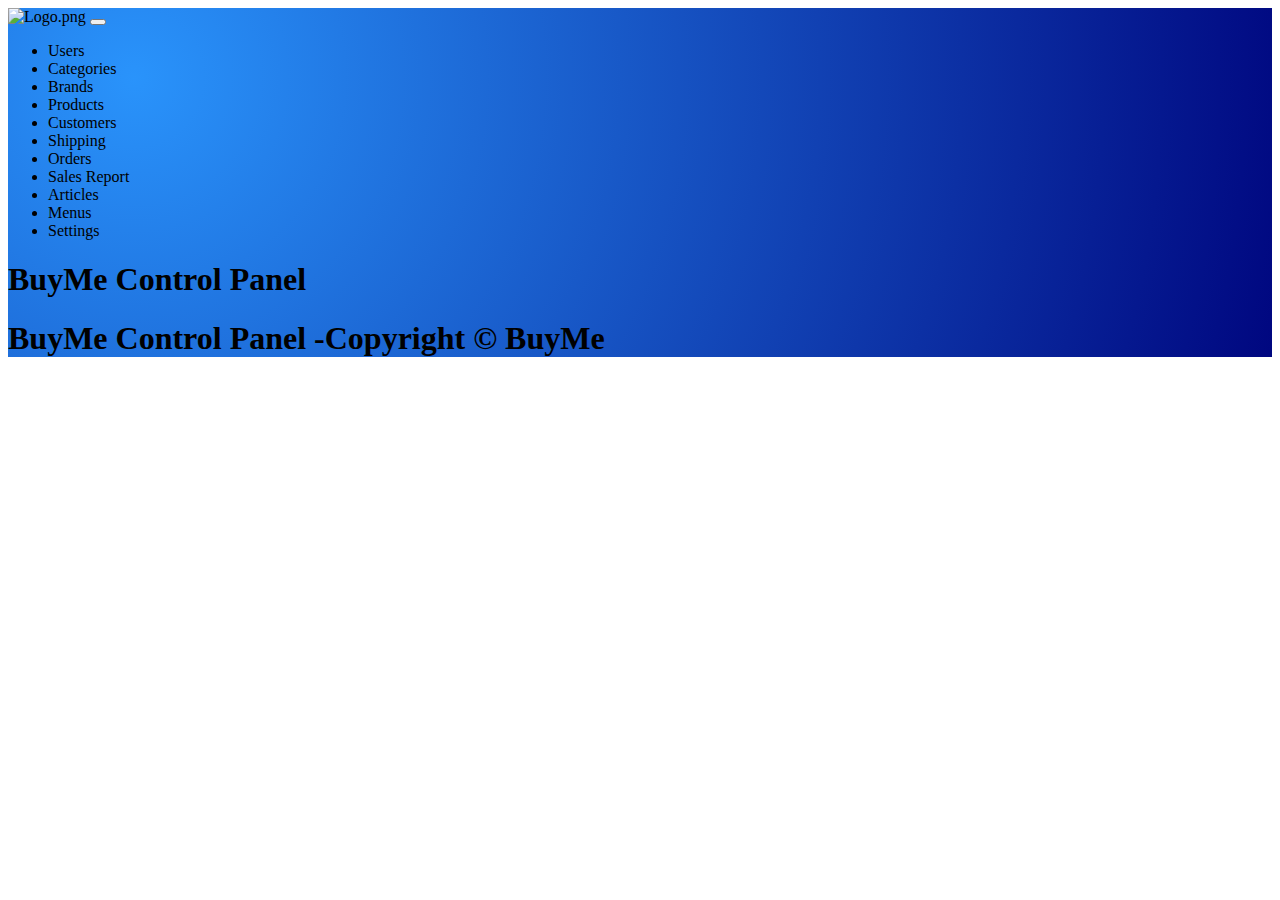
==== index.html @ 55e3f684 "index file" ====
<!DOCTYPE html>
<html xmlns:th="http://www.thymeleaf.org">
<head>
<meta http-equiv="Content-Type" content="text/html; charset=UTF-8">
<meta name="viewport"
	content="width=device-width, initial-scale=1.0, minimum-scale=1.0">

<title>Home-BuyMe Admin</title>

<link rel="stylesheet" type="text/css"
	th:href="@{/webjars/bootstrap/css/bootstrap.min.css}" />
<script type="text/javascript" th:src="@{/webjars/jquery/jquery.min.js}"></script>
<script type="text/javascript"
	th:src="@{/webjars/bootstrap/js/bootstrap.min.js}"></script>
</head>
<body>
	<div class="container-fluid" style="background-image: radial-gradient( circle farthest-corner at 10% 20%,  rgba(37,145,251,0.98) 0.1%, rgba(0,7,128,1) 99.8% );">
		<div>
			<nav class="navbar navbar-expand-lg bg-dark navbar-dark">
				<a class="navbar-brand" th:href="@{/}"> <img alt="Logo.png"
					th:src="@{/images/BuyMeAdminSmall.png}">
				</a>
				<button class="navbar-toggler" type="button" data-toggle="collapse" data-target="#topNavbar">
				<span class="navbar-toggler-icon"></span>
				</button>
				<div class="collapse navbar-collapse" id="topNavbar">
					<ul class="navbar-nav">
						<li class="nav-item"><a class="nav-link" th:href="@{/users}">Users</a>
							</li>
						<li class="nav-item"><a class="nav-link"
							th:href="@{/categories}">Categories</a></li>
						<li class="nav-item"><a class="nav-link" th:href="@{/brands}">Brands</a>
							</li>
						<li class="nav-item"><a class="nav-link"
							th:href="@{/products}">Products</a>
							</li>
						<li class="nav-item"><a class="nav-link"
							th:href="@{/customers}">Customers</a>
							</li>
						<li class="nav-item"><a class="nav-link"
							th:href="@{/shipping}">Shipping</a>
							</li>
						<li class="nav-item"><a class="nav-link" th:href="@{/orders}">Orders</a>
							</li>
						<li class="nav-item"><a class="nav-link" th:href="@{/report}">Sales Report</a>
							</li>
						<li class="nav-item"><a class="nav-link" th:href="@{/articles}">Articles</a>
							</li>
						<li class="nav-item"><a class="nav-link" th:href="@{/menus}">Menus</a>
							</li>
						<li class="nav-item"><a class="nav-link" th:href="@{/settings}">Settings</a>
							</li>
					</ul>
				</div>

			</nav>
		</div>
		<div>
			<h1>BuyMe Control Panel</h1>
		</div>

		<div>
			<h1>BuyMe Control Panel -Copyright &copy; BuyMe</h1>
		</div>
	</div>
</body>
</html>
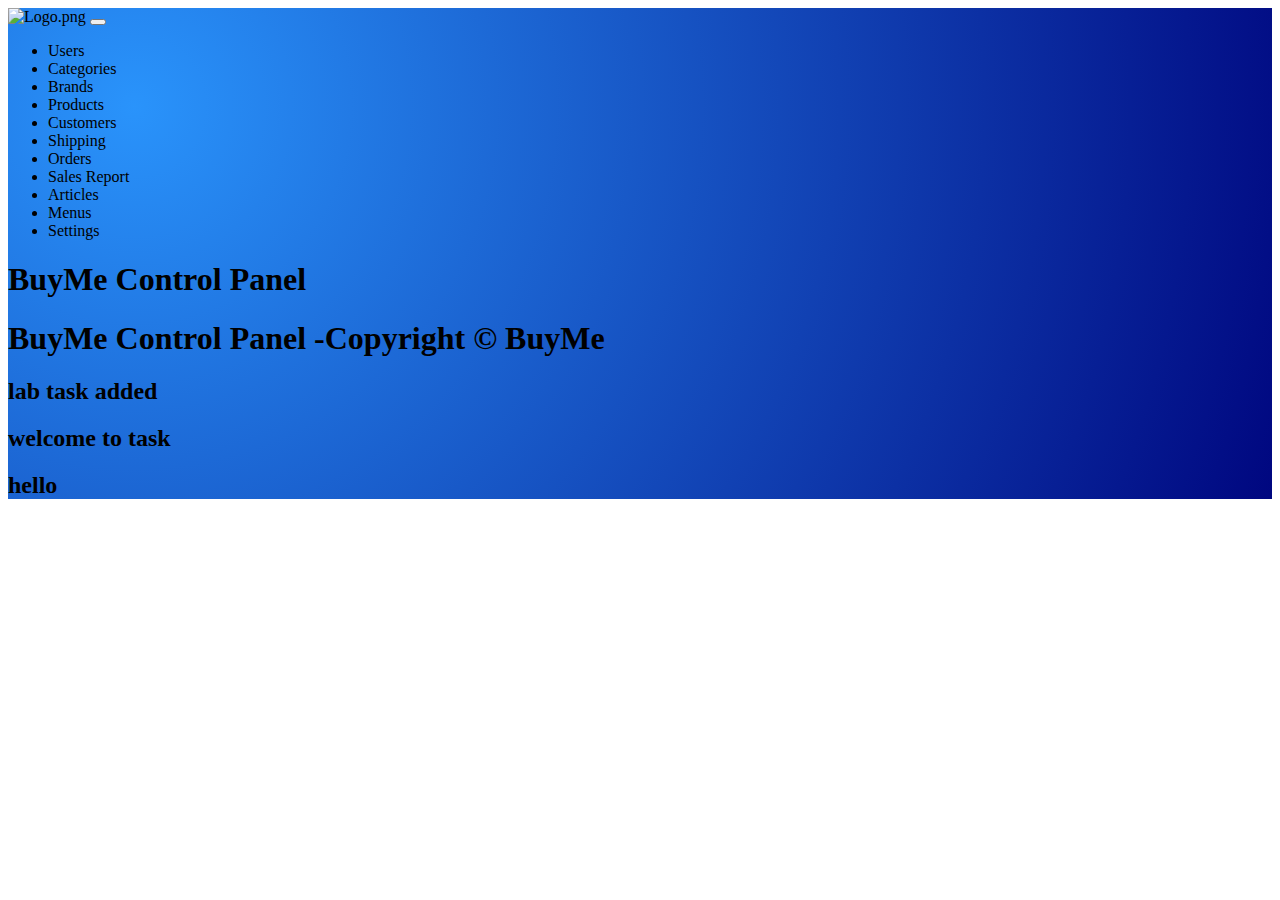
==== commit 62899b49: "commited" ====
--- a/index.html
+++ b/index.html
@@ -61,7 +61,12 @@
 
 		<div>
 			<h1>BuyMe Control Panel -Copyright &copy; BuyMe</h1>
+			<h2>lab task added</h2>
+			<div>
+				<h2>welcome to task</h1>
+				<h2>hello</h2>
+			</div>
 		</div>
 	</div>
 </body>
-</html>+</html>
